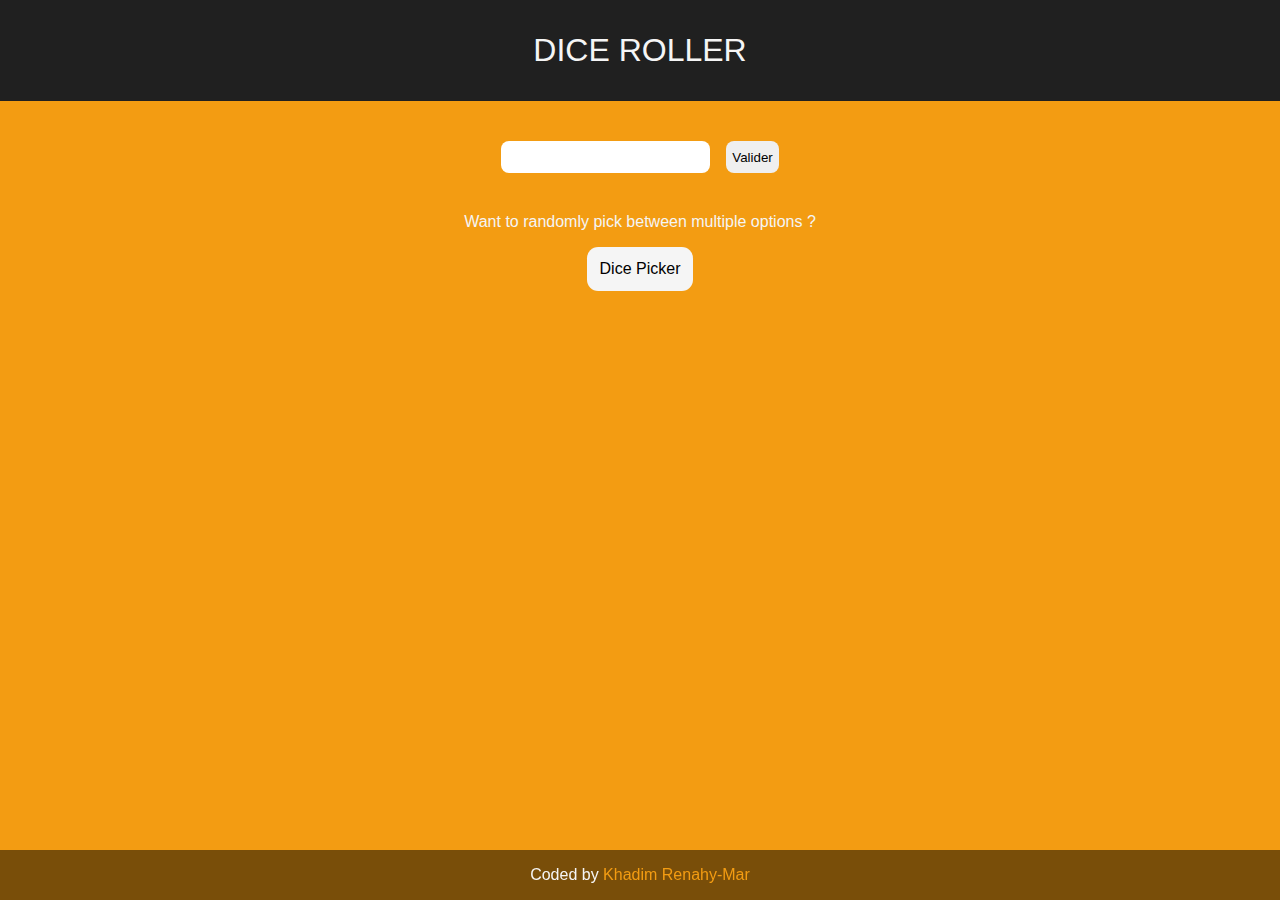
==== html/index.html @ 5cf650f4 "first commit" ====
<!DOCTYPE html>
<html lang="fr">

<head>
    <meta charset="UTF-8">
    <link rel="stylesheet" href="../css/reset.css">
    <link rel="stylesheet" href="../css/styles.css">
    <title>Roll</title>
</head>

<body>
    <div id="app">
        <h1 class="title">Dice Roller</h1>
        <div class="throw-inputBx">
            <input class="throw-input" type="number">
            <input class="throw-button" type="submit" value="Valider">
        </div>
        <div class="board" id="player"></div>
        <div class="linkBx">
            <p class="linkBx__legend">Want to randomly pick between multiple options ?</p>
            <a href="" class="linkBx__link">Dice Picker</a>
        </div>
        <footer class="footer">
            <p class="footer__credit">Coded by
                <a class="footer__link" href="https://github.com/KhadimRenahyMar">Khadim Renahy-Mar</a>
            </p>
        </footer>
    </div>
    <script src="../js/app.js"></script>
</body>

</html>
---- css/styles.css ----
body {
  background-color: #f39c12;
  box-sizing: border-box;
}

#app {
  display: flex;
  flex-direction: column;
}

.title {
  text-transform: uppercase;
  font-size: 2rem;
  color: #f5f5f5;
  width: 100%;
  padding: 2rem;
  background-color: #202020;
  text-align: center;
  margin: 0 auto;
}

#player {
  background-color: #f39c12;
}

#dealer {
  background-color: #e67e22;
}

.board {
  width: 100%;
  display: flex;
  flex-wrap: wrap;
  align-items: center;
  justify-content: center;
  align-content: center;
}

.dice {
  background-image: url('../images/dice-sprite.png');
  width: 100px;
  height: 100px;
  margin: 1em;
}

.throw-inputBx {
  width: 100%;
  margin: 2rem auto;
  display: flex;
  justify-content: center;
  align-items: center;
}

.throw-input {
  padding: 1rem;
}

.throw-input,
.throw-button,
.throw-button__reset {
  margin: 0.5rem;
  height: 2rem;
  border-radius: 0.5rem;
  border: 0;
}

.linkBx {
  width: 75%;
  margin: 0 auto;
  display: flex;
  flex-direction: column;
  justify-content: center;
  color: #f5f5f5;
  text-align: center;
  margin-bottom: 10vh;
}

.linkBx__link {
  text-decoration: none;
  margin: 1rem auto;
  background-color: #f5f5f5;
  color: black;
  padding: 0.8rem;
  border-radius: 0.7rem;
}

.footer {
  background-color: rgba(0,0,0,0.5);
  position: fixed;
  bottom: 0;
  width: 100%;
  padding: 1rem;
  text-align: center;
}

.footer__credit {
  color: #f5f5f5;
}

.footer__link {
  text-decoration: none;
  color: #f39c12;
}
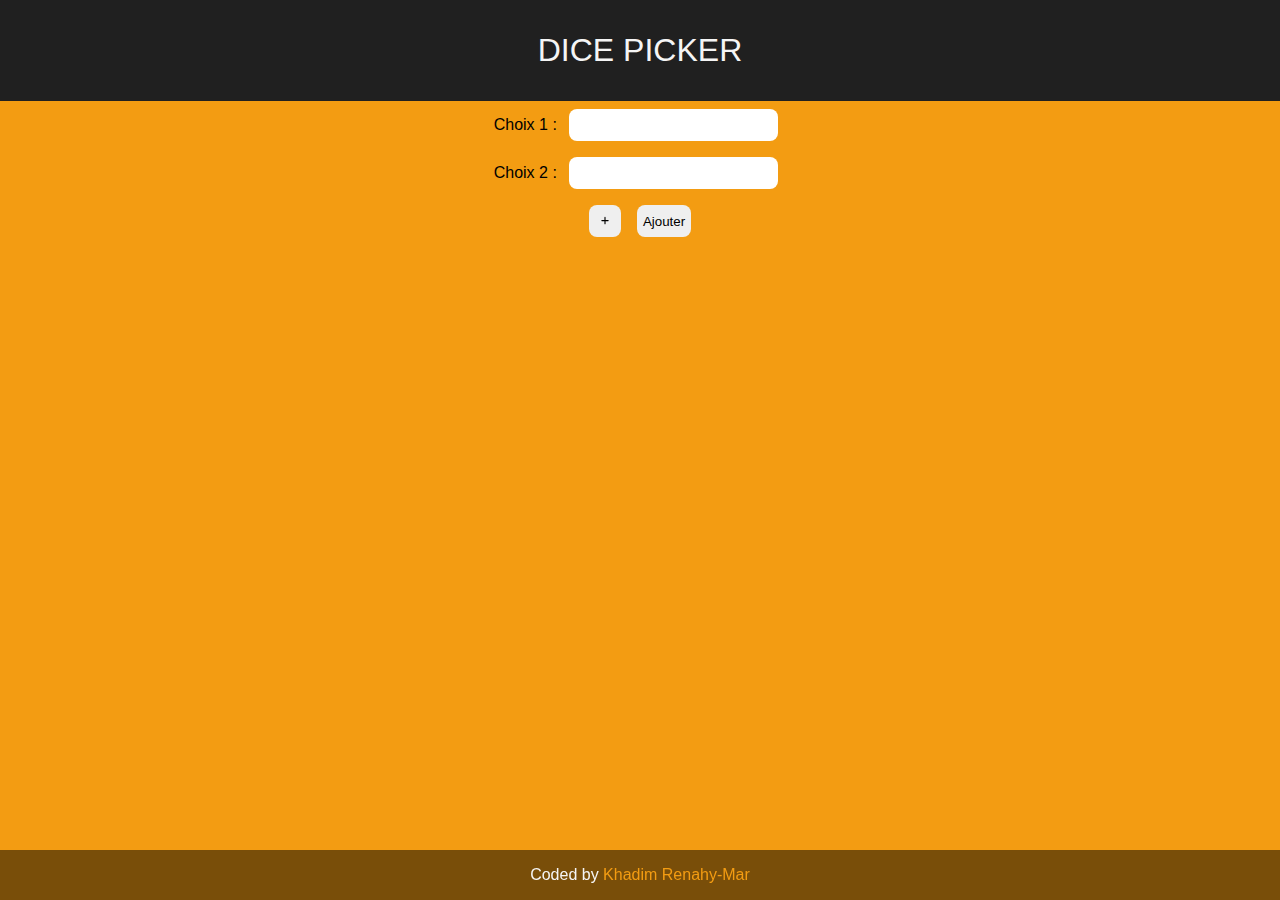
==== commit 2ed92ce2: "feat: make inputs + add inputs + make and display dice for input + reset inputs" ====
--- a/html/index.html
+++ b/html/index.html
@@ -9,23 +9,37 @@
 </head>
 
 <body>
-    <div id="app">
-        <h1 class="title">Dice Roller</h1>
-        <div class="throw-inputBx">
-            <input class="throw-input" type="number">
-            <input class="throw-button" type="submit" value="Valider">
+    <header class="header">
+        <h1 class="header__title">Dice Picker</h1>
+    </header>
+    <main id="app">
+        <div class="inputBx">
+            <div class="inputBx__input">
+                <label for="option" class="inputBx__label">Choix 1 :</label>
+                <input name="1" type="text" class="inputBx__option">
+            </div>
+            <div class="inputBx__input">
+                <label for="option" class="inputBx__label">Choix 2 :</label>
+                <input name="2" type="text" class="inputBx__option">
+            </div>
+        </div>
+        <div class="buttonBx">
+            <button type="submit" class="inputBx__btn inputBx__btn--plus">
+                <svg class="inputBx__icon--plus" xmlns="http://www.w3.org/2000/svg" viewbox="0 0 448 512">
+                    <path
+                        d="M256 80c0-17.7-14.3-32-32-32s-32 14.3-32 32V224H48c-17.7 0-32 14.3-32 32s14.3 32 32 32H192V432c0 17.7 14.3 32 32 32s32-14.3 32-32V288H400c17.7 0 32-14.3 32-32s-14.3-32-32-32H256V80z" />
+                </svg>
+            </button>
+
+            <input class="inputBx__btn inputBx__btn--add" type="submit" value="Ajouter">
         </div>
         <div class="board" id="player"></div>
-        <div class="linkBx">
-            <p class="linkBx__legend">Want to randomly pick between multiple options ?</p>
-            <a href="" class="linkBx__link">Dice Picker</a>
-        </div>
         <footer class="footer">
             <p class="footer__credit">Coded by
                 <a class="footer__link" href="https://github.com/KhadimRenahyMar">Khadim Renahy-Mar</a>
             </p>
         </footer>
-    </div>
+    </main>
     <script src="../js/app.js"></script>
 </body>
 
--- a/css/styles.css
+++ b/css/styles.css
@@ -8,7 +8,7 @@
   flex-direction: column;
 }
 
-.title {
+.header__title {
   text-transform: uppercase;
   font-size: 2rem;
   color: #f5f5f5;
@@ -28,11 +28,12 @@
 }
 
 .board {
-  width: 100%;
+  width: 80%;
+  margin: 0 auto;
   display: flex;
   flex-wrap: wrap;
   align-items: center;
-  justify-content: center;
+  justify-content: space-evenly;
   align-content: center;
 }
 
@@ -43,6 +44,22 @@
   margin: 1em;
 }
 
+.optionBx {
+  display: flex;
+  flex-direction: column;
+  justify-content: center;
+  align-items: center;
+}
+
+.optionBx__title{
+  color:#f5f5f5;
+}
+
+.buttonBx{
+  display: flex;
+  justify-content: center;
+  align-items: center;
+}
 .throw-inputBx {
   width: 100%;
   margin: 2rem auto;
@@ -51,41 +68,46 @@
   align-items: center;
 }
 
-.throw-input {
-  padding: 1rem;
-}
-
-.throw-input,
+.inputBx__option,
+.inputBx__btn,
 .throw-button,
-.throw-button__reset {
+.throw-button__reset,
+.inputBx__sendBtn {
   margin: 0.5rem;
   height: 2rem;
   border-radius: 0.5rem;
   border: 0;
 }
 
-.linkBx {
-  width: 75%;
-  margin: 0 auto;
+.inputBx {
+  width: 100%;
   display: flex;
   flex-direction: column;
-  justify-content: center;
-  color: #f5f5f5;
-  text-align: center;
-  margin-bottom: 10vh;
+  /* justify-content: center; */
+  align-items: center;
 }
 
-.linkBx__link {
-  text-decoration: none;
-  margin: 1rem auto;
-  background-color: #f5f5f5;
-  color: black;
-  padding: 0.8rem;
-  border-radius: 0.7rem;
+.inputBx__contentBx {
+  display: flex;
+  justify-items: center;
+  align-items: center;
+}
+
+
+.inputBx__option {
+  padding: 1rem;
+}
+
+.inputBx__btn--plus {
+  width: 2rem !important;
+}
+
+.inputBx__icon--plus {
+  width: 0.5rem;
 }
 
 .footer {
-  background-color: rgba(0,0,0,0.5);
+  background-color: rgba(0, 0, 0, 0.5);
   position: fixed;
   bottom: 0;
   width: 100%;
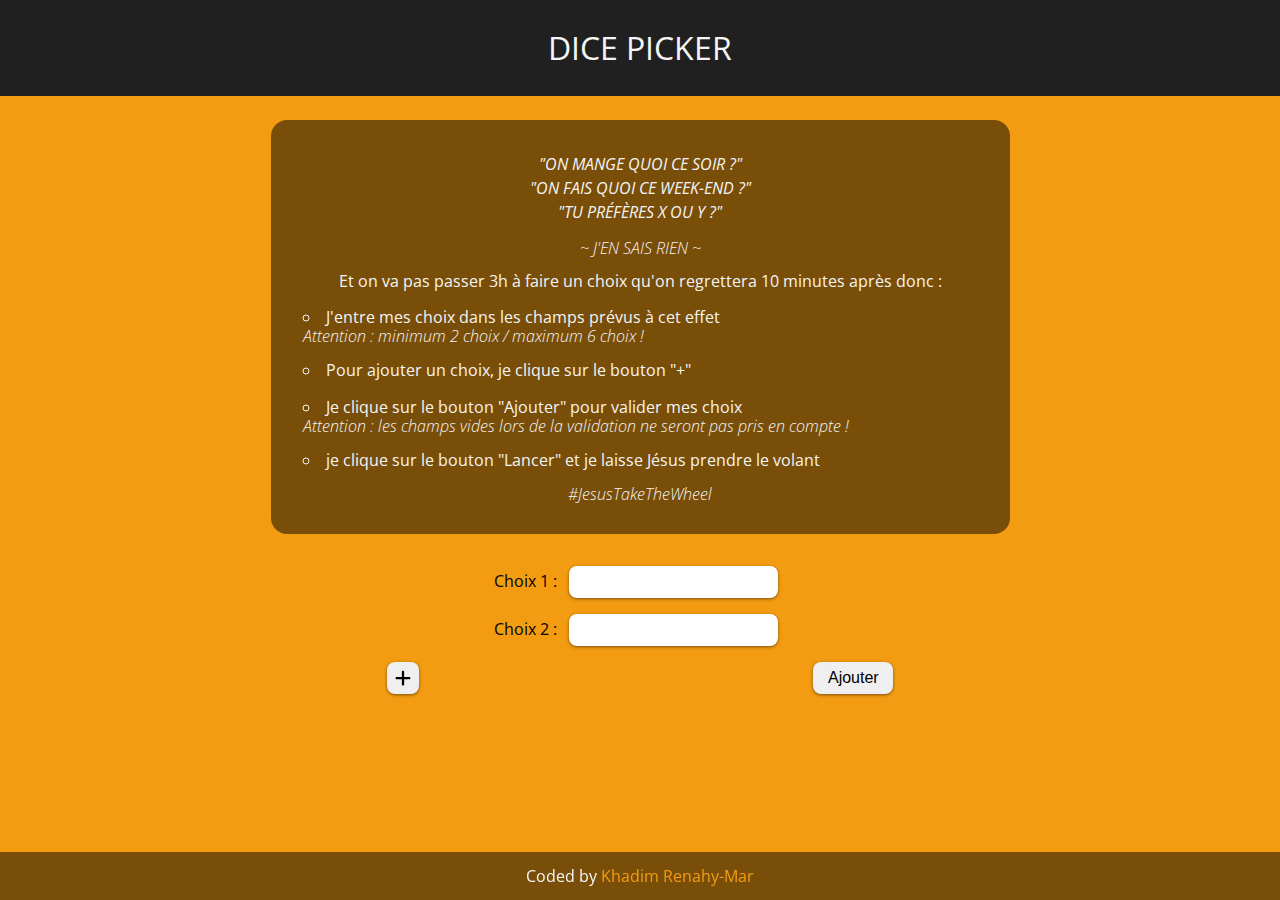
==== commit bd1dbaad: "final" ====
--- a/html/index.html
+++ b/html/index.html
@@ -10,9 +10,36 @@
 
 <body>
     <header class="header">
-        <h1 class="header__title">Dice Picker</h1>
+        <div class="header__titleBx">
+            <h1 class="header__title">Dice Picker</h1>
+        </div>
     </header>
     <main id="app">
+        <div class="instructionBx">
+            <em class="instructionBx__accroche">
+                "On mange quoi ce soir ?"
+                <br>
+                "On fais quoi ce week-end ?"
+                <br>
+                "Tu préfères x ou y ?"
+            </em>
+            <strong class="instructionBx__text--answer instructionBx__text--bold">~ J'en sais rien ~</strong> 
+            <p class="instructionBx__text">Et on va pas passer 3h à faire un choix qu'on
+                regrettera 10 minutes après donc :
+            </p>
+            <ul class="instructionBx__list">
+                <li class="instructionBx__list-item">J'entre mes choix dans les champs prévus à cet effet</li>
+                <em class="instructionBx__message">Attention : minimum 2 choix / maximum 6 choix !</em>
+                <li class="instructionBx__list-item">Pour ajouter un choix, je clique sur le bouton "+"</li>
+                <li class="instructionBx__list-item">Je clique sur le bouton "Ajouter" pour valider mes choix</li>
+                <em class="instructionBx__message">Attention : les champs vides lors de la validation ne seront pas pris en compte !</em>
+                <br>
+                <li class="instructionBx__list-item">je clique sur le bouton "Lancer" et je laisse Jésus prendre le volant</li>
+            </ul>
+            <strong class="instructionBx__text--answer">
+                #JesusTakeTheWheel
+            </strong>
+        </div>
         <div class="inputBx">
             <div class="inputBx__input">
                 <label for="option" class="inputBx__label">Choix 1 :</label>
@@ -34,12 +61,12 @@
             <input class="inputBx__btn inputBx__btn--add" type="submit" value="Ajouter">
         </div>
         <div class="board" id="player"></div>
-        <footer class="footer">
-            <p class="footer__credit">Coded by
-                <a class="footer__link" href="https://github.com/KhadimRenahyMar">Khadim Renahy-Mar</a>
-            </p>
-        </footer>
     </main>
+    <footer class="footer">
+        <p class="footer__credit">Coded by
+            <a class="footer__link" href="https://github.com/KhadimRenahyMar">Khadim Renahy-Mar</a>
+        </p>
+    </footer>
     <script src="../js/app.js"></script>
 </body>
 
--- a/css/styles.css
+++ b/css/styles.css
@@ -1,22 +1,86 @@
+@import url('https://fonts.googleapis.com/css2?family=Open+Sans:ital,wght@0,300;0,500;0,700;1,300;1,500;1,700&display=swap');
+
 body {
   background-color: #f39c12;
   box-sizing: border-box;
+  font-family: 'Open Sans', sans-serif;
 }
 
 #app {
   display: flex;
   flex-direction: column;
+  margin-bottom: 10vh;
+}
+
+.header__titleBx {
+  background-color: #202020;
+  width: 100%;
 }
 
 .header__title {
   text-transform: uppercase;
   font-size: 2rem;
   color: #f5f5f5;
-  width: 100%;
   padding: 2rem;
-  background-color: #202020;
   text-align: center;
   margin: 0 auto;
+}
+
+.instructionBx {
+  display: flex;
+  flex-direction: column;
+  justify-content: center;
+  width: 75%;
+  max-width: 75ch;
+  margin: 1.5rem auto;
+  color: #f5f5f5;
+  padding: 2rem;
+  background-color: rgba(0, 0, 0, 0.5);
+  border-radius: 1rem;
+}
+
+.instructionBx__accroche {
+  text-transform: uppercase;
+  text-align: center;
+  line-height: 1.5;
+  margin-bottom: 1rem;
+  font-style: italic;
+}
+
+.instructionBx__text {
+  word-wrap: break-word;
+  text-align: justify;
+  hyphens: auto;
+  margin: 0 auto;
+  line-height: 1.2;
+}
+
+.instructionBx__text--answer {
+  color: #f5f5f5;
+  font-style: italic;
+  font-weight: 300;
+  text-align: center;
+  margin-top: 1rem;
+}
+
+.instructionBx__text--bold {
+  text-transform: uppercase;
+  margin-bottom: 1rem;
+  margin-top: 0;
+}
+
+.instructionBx__list {
+  list-style: inside circle;
+}
+
+.instructionBx__list-item {
+  line-height: 1.3;
+  margin-top: 1rem;
+}
+
+.instructionBx__message {
+  font-style: italic;
+  font-weight: 300;
 }
 
 #player {
@@ -28,7 +92,7 @@
 }
 
 .board {
-  width: 80%;
+  /* width: 80%; */
   margin: 0 auto;
   display: flex;
   flex-wrap: wrap;
@@ -37,53 +101,93 @@
   align-content: center;
 }
 
+.optionBx {
+  display: flex;
+  flex-direction: column;
+  justify-content: center;
+  align-items: center;
+  margin: 1rem;
+}
+
+.optionBx__title {
+  color: #202020;
+  font-size: 1.5rem;
+  margin: 0 1rem 1rem;
+}
+
+.diceBx {
+  background-color: rgba(0, 0, 0, 0.5);
+  display: flex;
+  border-radius: 1rem;
+}
+
 .dice {
   background-image: url('../images/dice-sprite.png');
-  width: 100px;
-  height: 100px;
+  width: 100px !important;
+  height: 100px !important;
   margin: 1em;
-}
-
-.optionBx {
-  display: flex;
-  flex-direction: column;
-  justify-content: center;
-  align-items: center;
-}
-
-.optionBx__title{
-  color:#f5f5f5;
-}
-
-.buttonBx{
-  display: flex;
-  justify-content: center;
-  align-items: center;
-}
+  background-position: center;
+  box-shadow: 0 1px 1rem rgba(0, 0, 0, 0.5);
+}
+
+
+#message {
+  color: #f5f5f5;
+  word-wrap: break-word;
+  text-align: center;
+  background-color: #202020;
+  padding: 1rem 0;
+}
+
+.buttonBx {
+  display: flex;
+  justify-content: space-evenly;
+  align-items: center;
+}
+
 .throw-inputBx {
   width: 100%;
-  margin: 2rem auto;
-  display: flex;
-  justify-content: center;
-  align-items: center;
-}
-
-.inputBx__option,
-.inputBx__btn,
-.throw-button,
-.throw-button__reset,
-.inputBx__sendBtn {
+  margin: 1rem auto;
+  display: flex;
+  justify-content: center;
+  align-items: center;
+}
+
+
+.inputBx__option {
   margin: 0.5rem;
   height: 2rem;
   border-radius: 0.5rem;
   border: 0;
+  box-shadow: 0 1px 0.2rem rgba(0, 0, 0, 0.5);
+}
+
+.inputBx__btn{
+  margin: 1rem auto 0;
+  display: flex;
+  justify-content: center;
+  align-items: center;
+}
+
+.inputBx__btn,
+.throw-button {
+  font-size: 1rem;
+  height: 10vh;
+  width: 5rem;
+  border-radius: 0.5rem;
+  border: 0;
+  box-shadow: 0 2px 0.2rem rgba(0, 0, 0, 0.5);
+}
+
+.inputBx__btn--plus {
+  width: 5rem !important;
+  box-shadow: 0 0 0.2rem rgba(0, 0, 0, 0.5);
 }
 
 .inputBx {
   width: 100%;
   display: flex;
   flex-direction: column;
-  /* justify-content: center; */
   align-items: center;
 }
 
@@ -93,33 +197,49 @@
   align-items: center;
 }
 
-
 .inputBx__option {
-  padding: 1rem;
-}
-
-.inputBx__btn--plus {
-  width: 2rem !important;
+  padding: 0 1rem;
 }
 
 .inputBx__icon--plus {
-  width: 0.5rem;
+  width: 1rem;
 }
 
 .footer {
   background-color: rgba(0, 0, 0, 0.5);
-  position: fixed;
   bottom: 0;
   width: 100%;
+  text-align: center;
+}
+
+.footer__credit {
   padding: 1rem;
-  text-align: center;
-}
-
-.footer__credit {
   color: #f5f5f5;
 }
 
 .footer__link {
   text-decoration: none;
   color: #f39c12;
+}
+
+@media screen and (min-width: 600px) {
+  .optionBx {}
+
+  .dice {}
+
+  .inputBx__btn {
+    margin: 0.5rem;
+    height: 2rem;
+    border-radius: 0.5rem;
+    border: 0;
+    box-shadow: 0 1px 0.2rem rgba(0, 0, 0, 0.5);
+  }
+
+  .inputBx__btn--plus {
+    width: 2rem !important;
+  }
+
+  .footer {
+    position: fixed;
+  }
 }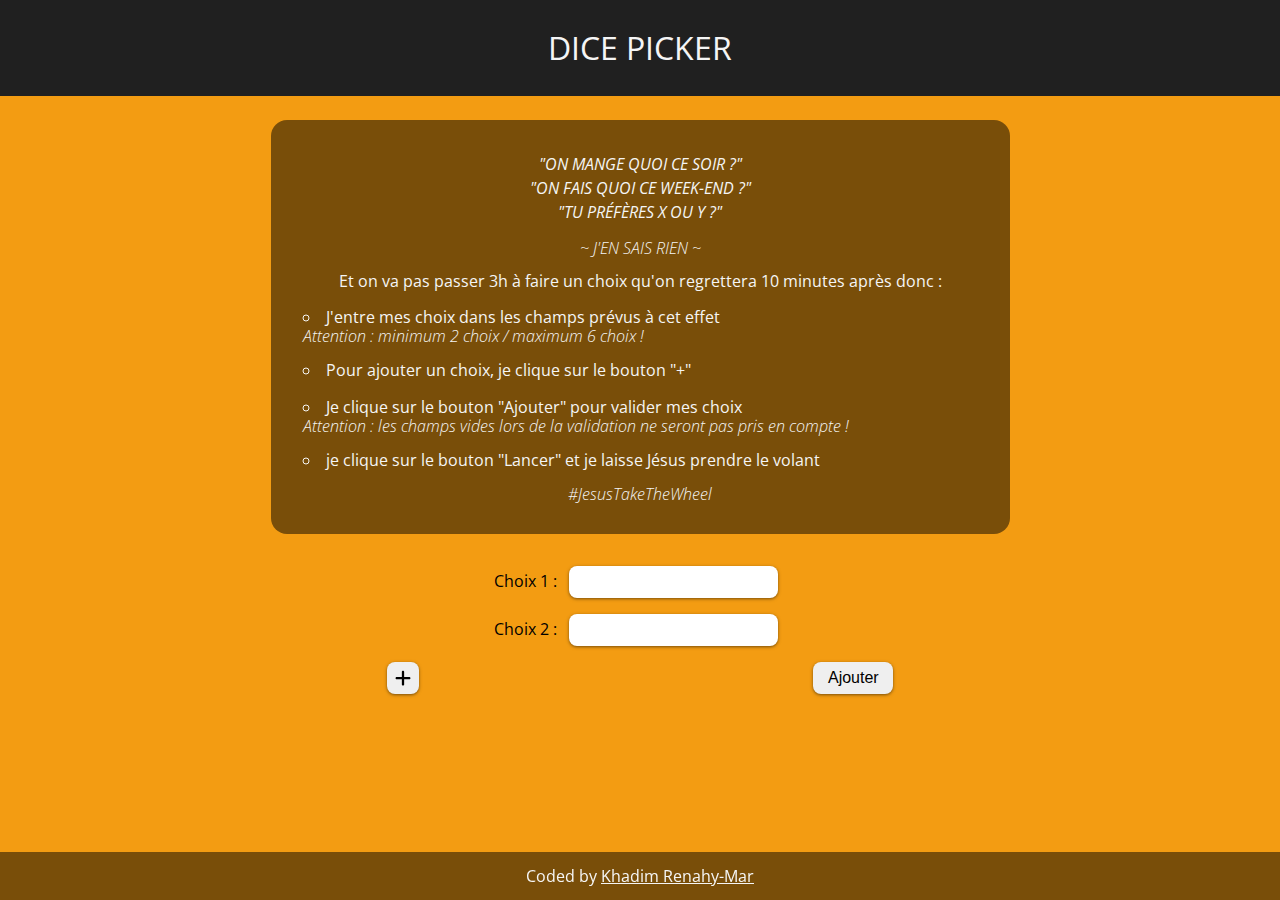
==== commit 5dbda8a8: "reworked css properties for better reading" ====
--- a/html/index.html
+++ b/html/index.html
@@ -60,7 +60,7 @@
 
             <input class="inputBx__btn inputBx__btn--add" type="submit" value="Ajouter">
         </div>
-        <div class="board" id="player"></div>
+        <div class="board"></div>
     </main>
     <footer class="footer">
         <p class="footer__credit">Coded by
--- a/css/styles.css
+++ b/css/styles.css
@@ -1,9 +1,11 @@
 @import url('https://fonts.googleapis.com/css2?family=Open+Sans:ital,wght@0,300;0,500;0,700;1,300;1,500;1,700&display=swap');
 
 body {
-  background-color: #f39c12;
   box-sizing: border-box;
   font-family: 'Open Sans', sans-serif;
+  background-color: #f39c12;
+  margin: 0;
+  padding: 0;
 }
 
 #app {
@@ -13,60 +15,60 @@
 }
 
 .header__titleBx {
+  width: 100%;
   background-color: #202020;
-  width: 100%;
 }
 
 .header__title {
+  margin: 0 auto;
+  padding: 2rem;
   text-transform: uppercase;
+  text-align: center;
   font-size: 2rem;
   color: #f5f5f5;
-  padding: 2rem;
-  text-align: center;
-  margin: 0 auto;
 }
 
 .instructionBx {
-  display: flex;
-  flex-direction: column;
-  justify-content: center;
   width: 75%;
   max-width: 75ch;
   margin: 1.5rem auto;
-  color: #f5f5f5;
   padding: 2rem;
+  display: flex;
+  flex-direction: column;
+  justify-content: center;
+  border-radius: 1rem;
+  color: #f5f5f5;
   background-color: rgba(0, 0, 0, 0.5);
-  border-radius: 1rem;
 }
 
 .instructionBx__accroche {
+  margin-bottom: 1rem;
   text-transform: uppercase;
+  font-style: italic;
   text-align: center;
   line-height: 1.5;
-  margin-bottom: 1rem;
-  font-style: italic;
 }
 
 .instructionBx__text {
+  margin: 0 auto;
+  text-align: justify;
   word-wrap: break-word;
-  text-align: justify;
   hyphens: auto;
-  margin: 0 auto;
   line-height: 1.2;
 }
 
 .instructionBx__text--answer {
-  color: #f5f5f5;
+  margin-top: 1rem;
   font-style: italic;
   font-weight: 300;
   text-align: center;
-  margin-top: 1rem;
+  color: #f5f5f5;
 }
 
 .instructionBx__text--bold {
+  margin-top: 0;
+  margin-bottom: 1rem;
   text-transform: uppercase;
-  margin-bottom: 1rem;
-  margin-top: 0;
 }
 
 .instructionBx__list {
@@ -74,8 +76,8 @@
 }
 
 .instructionBx__list-item {
+  margin-top: 1rem;
   line-height: 1.3;
-  margin-top: 1rem;
 }
 
 .instructionBx__message {
@@ -83,22 +85,12 @@
   font-weight: 300;
 }
 
-#player {
-  background-color: #f39c12;
-}
-
-#dealer {
-  background-color: #e67e22;
-}
-
 .board {
-  /* width: 80%; */
   margin: 0 auto;
   display: flex;
   flex-wrap: wrap;
-  align-items: center;
   justify-content: space-evenly;
-  align-content: center;
+  align-items: center;
 }
 
 .optionBx {
@@ -110,15 +102,15 @@
 }
 
 .optionBx__title {
+  margin: 0 1rem 1rem;
+  font-size: 1.5rem;
   color: #202020;
-  font-size: 1.5rem;
-  margin: 0 1rem 1rem;
 }
 
 .diceBx {
+  display: flex;
+  border-radius: 1rem;
   background-color: rgba(0, 0, 0, 0.5);
-  display: flex;
-  border-radius: 1rem;
 }
 
 .dice {
@@ -132,11 +124,11 @@
 
 
 #message {
-  color: #f5f5f5;
+  padding: 1rem 0;
   word-wrap: break-word;
   text-align: center;
+  color: #f5f5f5;
   background-color: #202020;
-  padding: 1rem 0;
 }
 
 .buttonBx {
@@ -155,10 +147,10 @@
 
 
 .inputBx__option {
+  height: 2rem;
   margin: 0.5rem;
-  height: 2rem;
+  border: 0;
   border-radius: 0.5rem;
-  border: 0;
   box-shadow: 0 1px 0.2rem rgba(0, 0, 0, 0.5);
 }
 
@@ -169,19 +161,25 @@
   align-items: center;
 }
 
+.inputBx__btn:hover, .throw-button:hover{
+  background-color: #f39c12;
+  color: #f5f5f5;
+  fill: #f5f5f5;
+}
+
 .inputBx__btn,
 .throw-button {
+  width: 5rem;
+  height: 10vh;
+  border: 0;
+  border-radius: 0.5rem;
   font-size: 1rem;
-  height: 10vh;
-  width: 5rem;
-  border-radius: 0.5rem;
-  border: 0;
-  box-shadow: 0 2px 0.2rem rgba(0, 0, 0, 0.5);
+  box-shadow: 0 1px 0.2rem rgba(0, 0, 0, 0.5);
+  cursor: pointer;
 }
 
 .inputBx__btn--plus {
   width: 5rem !important;
-  box-shadow: 0 0 0.2rem rgba(0, 0, 0, 0.5);
 }
 
 .inputBx {
@@ -206,10 +204,9 @@
 }
 
 .footer {
+  width: 100%;
+  text-align: center;
   background-color: rgba(0, 0, 0, 0.5);
-  bottom: 0;
-  width: 100%;
-  text-align: center;
 }
 
 .footer__credit {
@@ -218,21 +215,18 @@
 }
 
 .footer__link {
+  color: #f5f5f5;
+}
+
+.footer__link:hover{
   text-decoration: none;
   color: #f39c12;
 }
 
 @media screen and (min-width: 600px) {
-  .optionBx {}
-
-  .dice {}
-
   .inputBx__btn {
+    height: 2rem;
     margin: 0.5rem;
-    height: 2rem;
-    border-radius: 0.5rem;
-    border: 0;
-    box-shadow: 0 1px 0.2rem rgba(0, 0, 0, 0.5);
   }
 
   .inputBx__btn--plus {
@@ -241,5 +235,6 @@
 
   .footer {
     position: fixed;
+    bottom: 0;
   }
 }